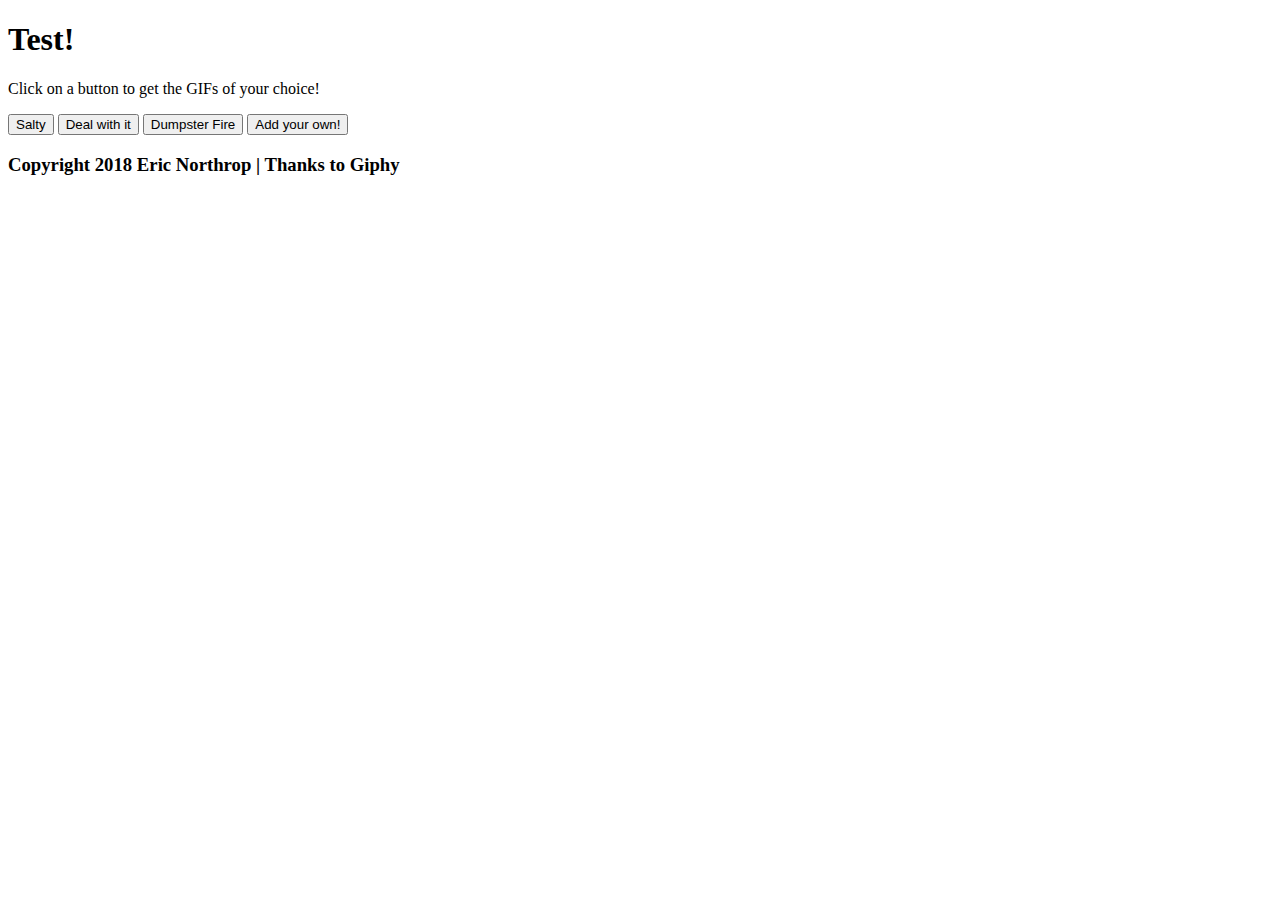
==== index.html @ a5db6505 "added a test folder for me to put test code into" ====
<!DOCTYPE html>
<html>

<head>
    <meta charset="utf-8" />
    <meta http-equiv="X-UA-Compatible" content="IE=edge">
    <title>Giphy Hot Stove!</title>
    <meta name="viewport" content="width=device-width, initial-scale=1">
    <!-- **** Stylesheets **** -->
    <!-- Adding the unsemantic stylesheet for responsiveness(being lazy) -->
    <link rel="stylesheet" type="text/css" media="screen" href="css/unsemantic-grid-responsive-tablet.css" />
    <link rel="stylesheet" type="text/css" media="screen" href="css/main.css" />
    <script src="https://ajax.googleapis.com/ajax/libs/jquery/3.3.1/jquery.min.js"></script>
    <script src="javascript/hotstove.js"></script>
    <!-- Fonts -->
    <link href="https://fonts.googleapis.com/css?family=Bangers|Libre+Barcode+128+Text|Luckiest+Guy|Oswald" rel="stylesheet">
</head>

<body>
    <div class="container grid-container">
        <div class="grid-100" id="title">
            <h1>Test!</h1>
        </div>
        <div class="grid-100" id="instructions">
            <p>Click on a button to get the GIFs of your choice!</p>
        </div>
        <!-- probably use a list here instead -->
        <div class="grid-100" id="buttons">
            <button id="salty">Salty</button>
            <button id="dwi">Deal with it</button>
            <button id="dumpsterfire">Dumpster Fire</button>
            <button>Add your own!</button>
        </div>
        <div class="grid-100" id="results">

        </div>
        <div class="grid-100" id="footer">
            <h3>Copyright 2018 Eric Northrop | Thanks to Giphy</h3>
        </div>











    </div>
</body>

</html>
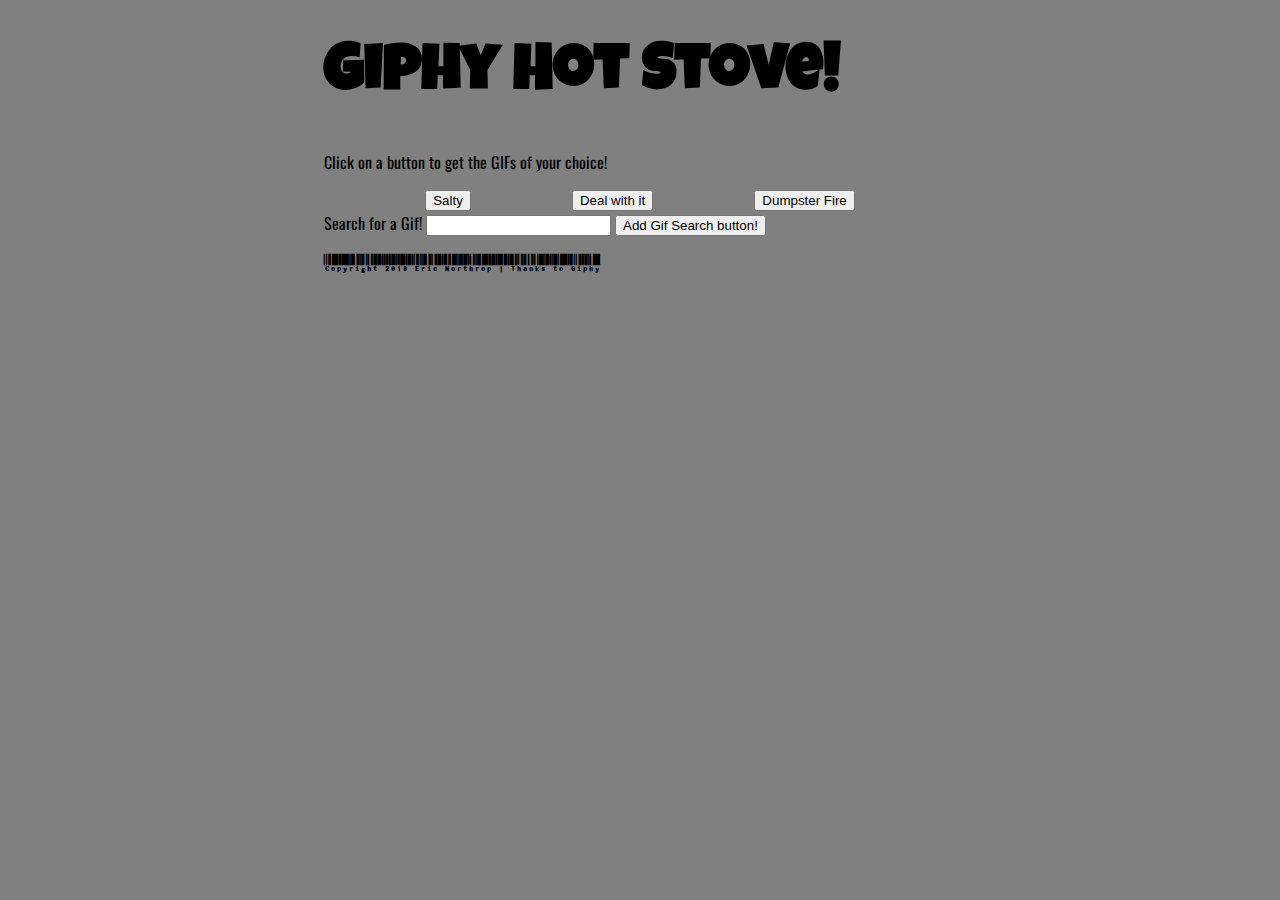
==== commit e26e8c12: "buttons working f--k yeah" ====
--- a/index.html
+++ b/index.html
@@ -7,7 +7,7 @@
     <title>Giphy Hot Stove!</title>
     <meta name="viewport" content="width=device-width, initial-scale=1">
     <!-- **** Stylesheets **** -->
-    <!-- Adding the unsemantic stylesheet for responsiveness(being lazy) -->
+    <!-- Adding the unsemantic stylesheet for responsiveness(being lazy) https://unsemantic.com/ -->
     <link rel="stylesheet" type="text/css" media="screen" href="css/unsemantic-grid-responsive-tablet.css" />
     <link rel="stylesheet" type="text/css" media="screen" href="css/main.css" />
     <script src="https://ajax.googleapis.com/ajax/libs/jquery/3.3.1/jquery.min.js"></script>
@@ -19,21 +19,23 @@
 <body>
     <div class="container grid-container">
         <div class="grid-100" id="title">
-            <h1>Test!</h1>
+            <h1>Giphy Hot Stove!</h1>
         </div>
         <div class="grid-100" id="instructions">
             <p>Click on a button to get the GIFs of your choice!</p>
         </div>
-        <!-- probably use a list here instead -->
-        <div class="grid-100" id="buttons">
-            <button id="salty">Salty</button>
-            <button id="dwi">Deal with it</button>
-            <button id="dumpsterfire">Dumpster Fire</button>
-            <button>Add your own!</button>
-        </div>
-        <div class="grid-100" id="results">
+        <div id="premade-buttons" class="grid-100"></div>
+        <form id="add-button">
+            <label for="gif-search" id="gif-input">Search for a Gif!</label>
+            <input type="text" id="gif-search">
+            <!-- Add search term button, inspired by in class assignment click-json(09) -->
+            <input id="search-term" type="submit" value="Add Gif Search button!">
+        </form>
 
-        </div>
+        <!-- <div class="grid-100" id="buttons"></div> -->
+
+        <div class="grid-100" id="gif-results"></div>
+
         <div class="grid-100" id="footer">
             <h3>Copyright 2018 Eric Northrop | Thanks to Giphy</h3>
         </div>
--- a/css/main.css
+++ b/css/main.css
@@ -0,0 +1,36 @@
+/* Google Fonts available for use: 
+font-family: 'Luckiest Guy', cursive;
+font-family: 'Bangers', cursive;
+font-family: 'Oswald', sans-serif;
+font-family: 'Libre Barcode 128 Text', cursive; */
+
+body{
+    background-color: gray;
+}
+
+.container {
+    max-width: 50%;
+    margin: auto;
+}
+
+#title{
+    font-family: 'Luckiest Guy', cursive;
+    font-size: 2em;
+}
+
+#instructions{
+    font-family: 'Oswald', sans-serif;
+}
+
+#premade-buttons{
+    display: flex;
+    justify-content: space-evenly;
+}
+
+#gif-input{
+    font-family: 'Oswald', sans-serif;
+}
+
+#footer{
+    font-family: 'Libre Barcode 128 Text', cursive;
+}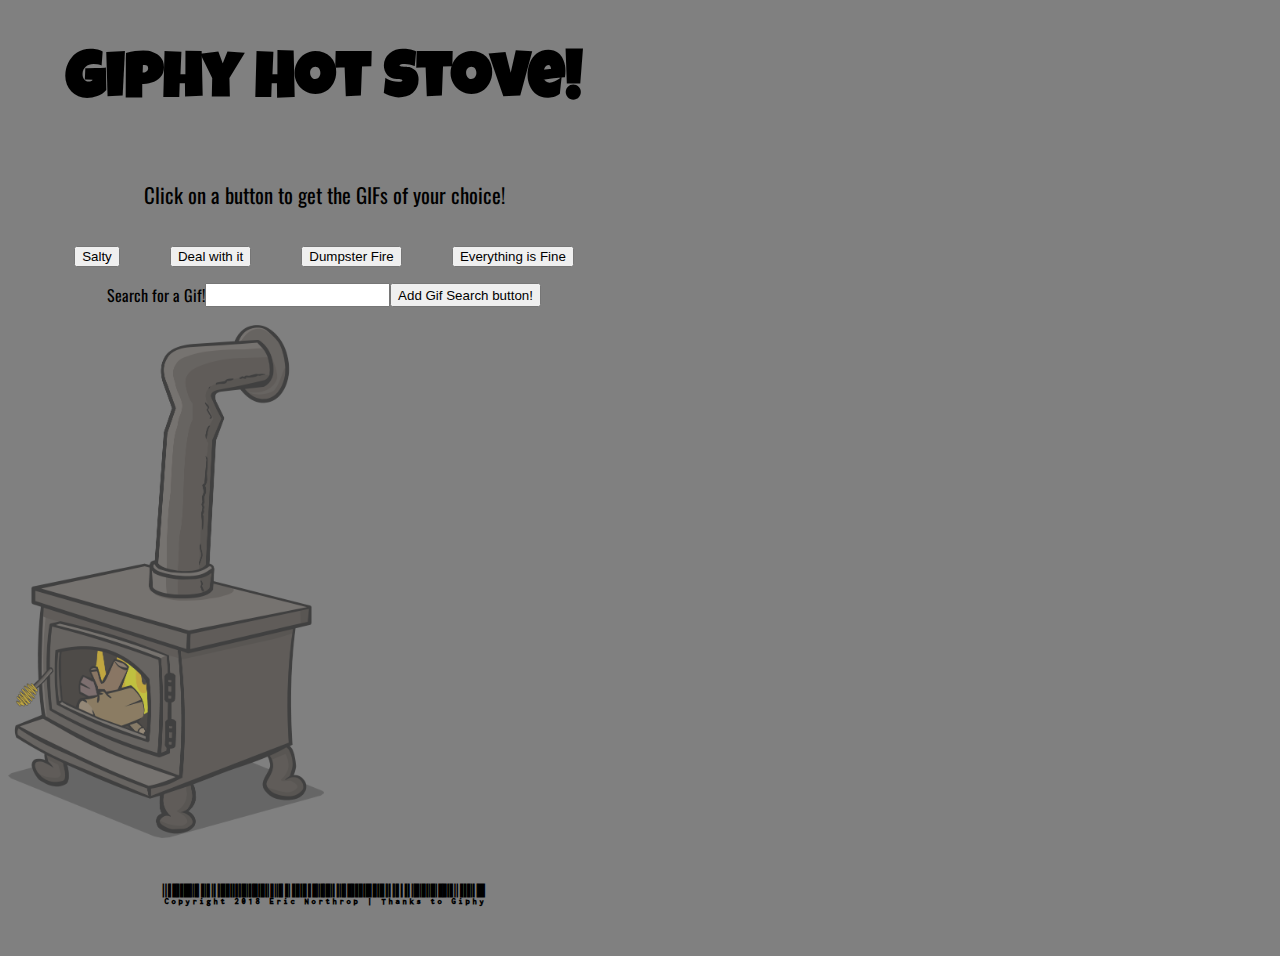
==== commit 69e5d5d9: "I lied, adding some more(and transparent png for fun)" ====
--- a/index.html
+++ b/index.html
@@ -31,25 +31,18 @@
             <!-- Add search term button, inspired by in class assignment click-json(09) -->
             <input id="search-term" type="submit" value="Add Gif Search button!">
         </form>
+        <br>
 
         <!-- <div class="grid-100" id="buttons"></div> -->
 
-        <div class="grid-100" id="gif-results"></div>
+        <div class="grid-100" id="gif-results">
+            <img src="images/clipart475903.png" id="hotstove">
+        </div>
 
         <div class="grid-100" id="footer">
             <h3>Copyright 2018 Eric Northrop | Thanks to Giphy</h3>
         </div>
 
-
-
-
-
-
-
-
-
-
-
     </div>
 </body>
 
--- a/css/main.css
+++ b/css/main.css
@@ -10,27 +10,52 @@
 
 .container {
     max-width: 50%;
-    margin: auto;
+    /* display: flex;
+    justify-content: space-evenly; */
 }
 
 #title{
     font-family: 'Luckiest Guy', cursive;
     font-size: 2em;
+    display: flex;
+    justify-content: space-evenly;
 }
 
 #instructions{
     font-family: 'Oswald', sans-serif;
+    font-size: 1.3em;
+    display: flex;
+    justify-content: space-evenly;
 }
 
 #premade-buttons{
     display: flex;
     justify-content: space-evenly;
+    margin: 1em;
+}
+
+#add-button{
+    display:flex;
+    justify-content: center;
 }
 
 #gif-input{
     font-family: 'Oswald', sans-serif;
+
+}
+
+#gif-results{
 }
 
 #footer{
     font-family: 'Libre Barcode 128 Text', cursive;
+    display: flex;
+    justify-content: space-evenly;
+    padding: 1em;
+    font-size: 1.2em;
+}
+
+#hotstove{
+    width:50%;
+    opacity: .5;
 }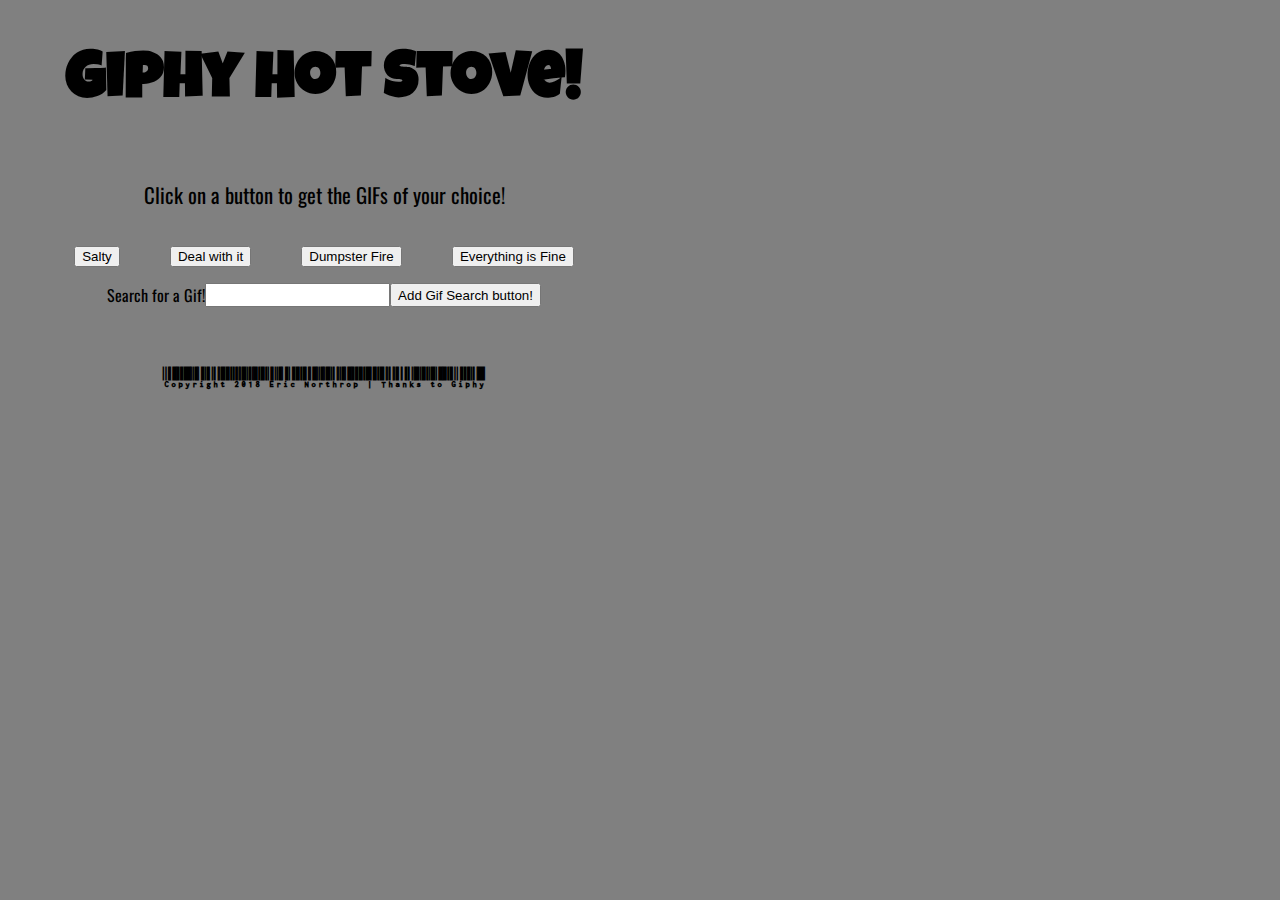
==== commit b0cdbbf0: "Added a for loop to insert the gifs, which naturally doesn't work" ====
--- a/index.html
+++ b/index.html
@@ -36,7 +36,6 @@
         <!-- <div class="grid-100" id="buttons"></div> -->
 
         <div class="grid-100" id="gif-results">
-            <img src="images/clipart475903.png" id="hotstove">
         </div>
 
         <div class="grid-100" id="footer">
